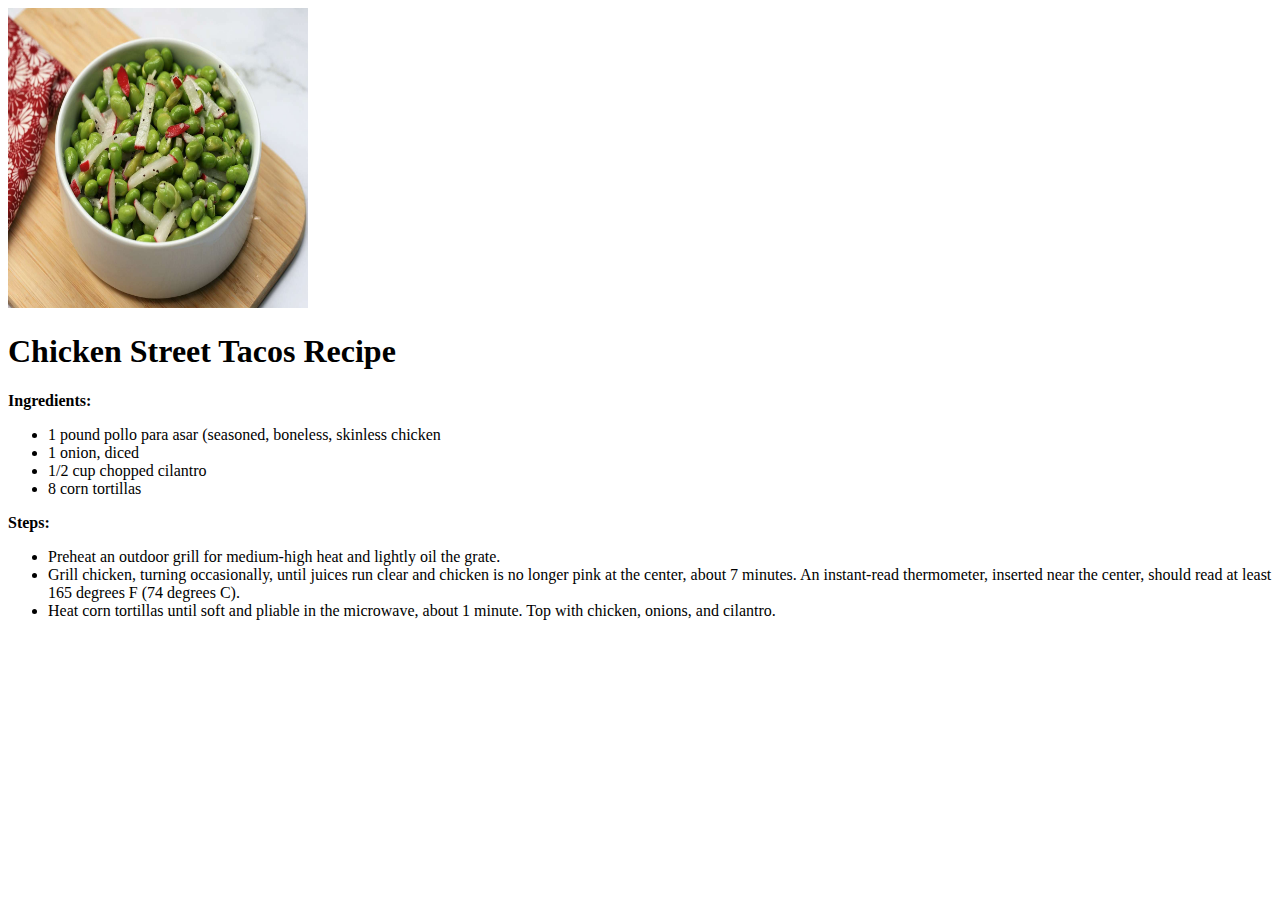
==== recipes/chicken_tacos.html @ 573c8af5 "Edited <p> text in edemame_salad.html, added chicken_tacos.html" ====
<!DOCTYPE html>
<html lang="en">
<head>
    <meta charset="UTF-8">
    <meta name="viewport" content="width=device-width, initial-scale=1.0">
    <title>Document</title>
</head>
<body>
    <img style="width: 300px; height: 300px;" src="recipeimg/edemame.jpg" alt="lasagna">
    <h1>Chicken Street Tacos Recipe</h1>
    <p><strong>Ingredients:</strong></p>
    <ul>
        <li>1 pound pollo para asar (seasoned, boneless, skinless chicken</li>
        <li>1 onion, diced</li>
        <li>1/2 cup chopped cilantro</li>
        <li>8 corn tortillas</li>
    </ul>
    <p><strong>Steps:</strong></p>
    <ul>
        <li>Preheat an outdoor grill for medium-high heat and lightly oil the grate.</li>
        <li>Grill chicken, turning occasionally, until juices run clear and chicken is no longer pink at the center, about 7 minutes. 
            An instant-read thermometer, inserted near the center, should read at least 165 degrees F (74 degrees C).</li>
        <li>Heat corn tortillas until soft and pliable in the microwave, about 1 minute. Top with chicken, onions, and cilantro.</li>
    </ul>
</body>
</html>
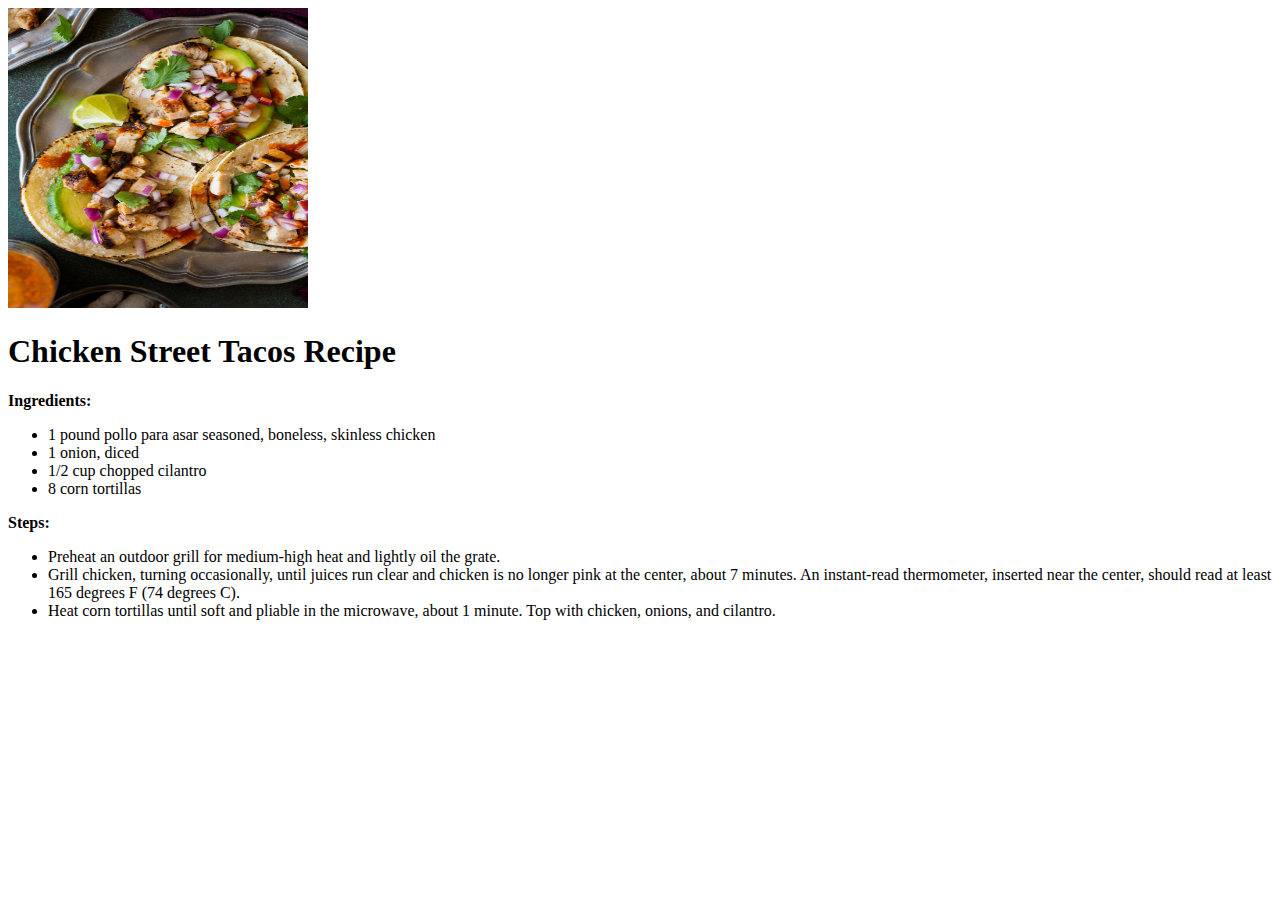
==== commit 52a83827: "Added styles for index.html and edit content for recipes" ====
--- a/recipes/chicken_tacos.html
+++ b/recipes/chicken_tacos.html
@@ -3,14 +3,15 @@
 <head>
     <meta charset="UTF-8">
     <meta name="viewport" content="width=device-width, initial-scale=1.0">
+    <link rel="stylesheet" href="/styles/recipes.css">
     <title>Document</title>
 </head>
 <body>
-    <img style="width: 300px; height: 300px;" src="recipeimg/edemame.jpg" alt="lasagna">
+    <img class="img-recipe" src="recipeimg/chicken-street-tacos.jpg" alt="lasagna">
     <h1>Chicken Street Tacos Recipe</h1>
     <p><strong>Ingredients:</strong></p>
     <ul>
-        <li>1 pound pollo para asar (seasoned, boneless, skinless chicken</li>
+        <li>1 pound pollo para asar seasoned, boneless, skinless chicken</li>
         <li>1 onion, diced</li>
         <li>1/2 cup chopped cilantro</li>
         <li>8 corn tortillas</li>
--- a/styles/recipes.css
+++ b/styles/recipes.css
@@ -0,0 +1,4 @@
+.img-recipe{
+    width: 300px;
+    height: 300px;
+}